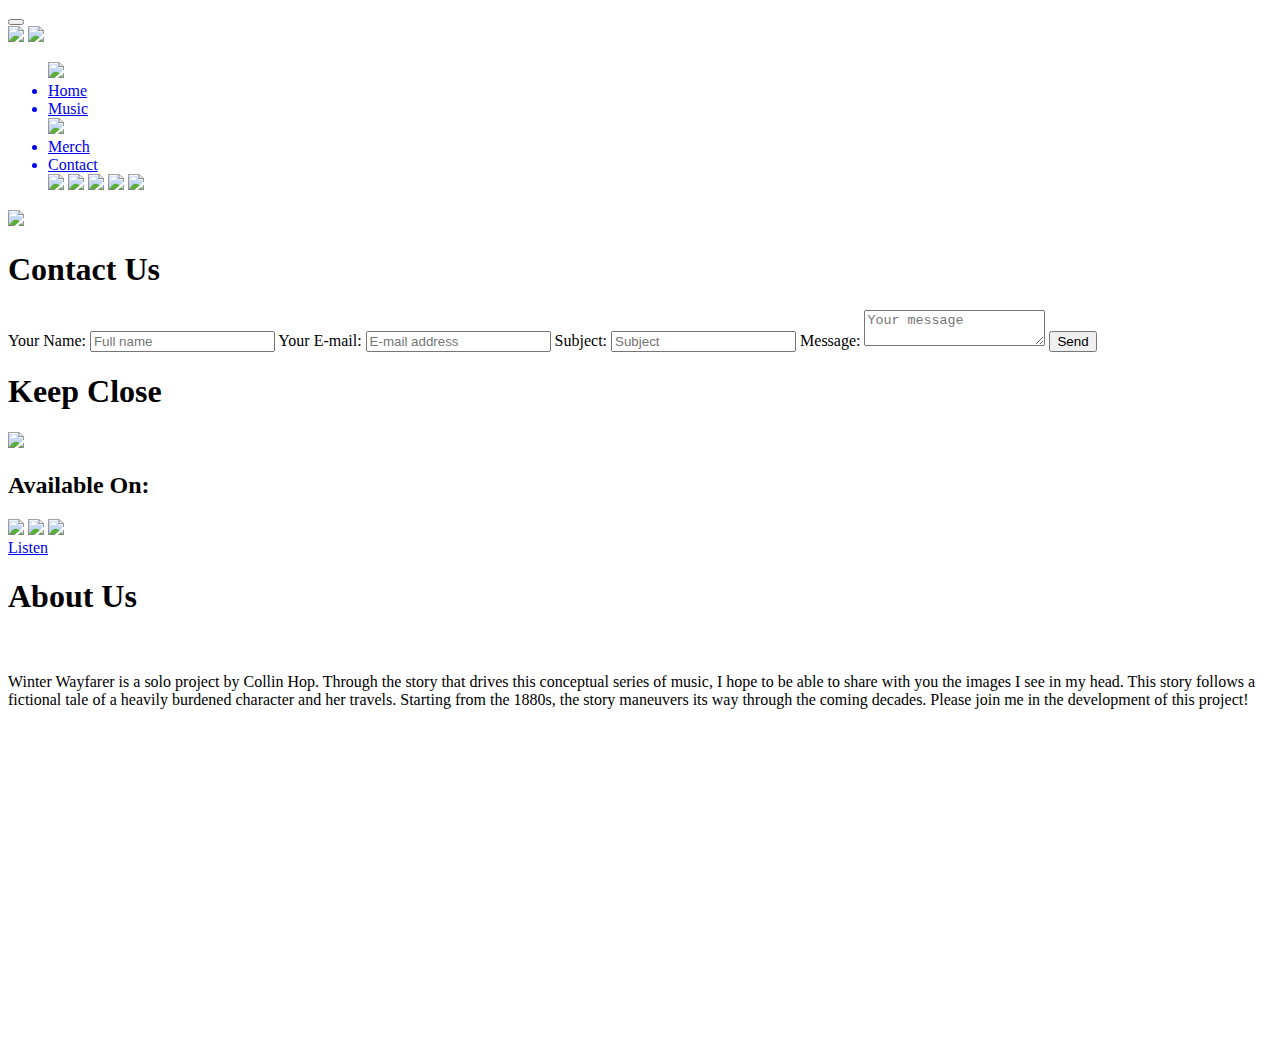
==== index.html @ afd343e1 "html" ====
<!DOCTYPE html>
<html>
  <head>
    <meta name="viewport" content="width=device-width, initial-scale=1.0">
    <meta name="keywords" content="winter, wayfarer, music, band, sioux, city">
    <meta name="description" content="Winter Wayfarer is a solo project by Collin Hop. Through the story that drives this conceptual series of music, I hope to be able to share with you the images I see in my head. This story follows a fictional tale of a heavily burdened character and her travels. Starting from the 1880s, the story maneuvers its way through the coming decades. Please join me in the development of this project! Thanks">
    <title>Winter Wayfarer</title>
    <link rel="stylesheet" type="text/css" href="css/style.css">
    <link rel="stylesheet" type="text/css" href="css/animate.css">
    <link href="https://fonts.googleapis.com/css?family=Merriweather" rel="stylesheet">
  </head>
  <body>
    <div id="load-screen">
      <button class="equalizer">
       <span class="bar1"></span>
       <span class="bar2"></span>
       <span class="bar3"></span>
     </button>
   </div>
    <div id="home-bg">
    <header>

      <nav>
        <div id="nav-bar">
          <img id="menu-open" src="images/menu-open.svg">
          <img id="logo-sml" src="images/logo.png">
        </div>

        <ul id="nav-list" class="flex-container-large">

          <img id="menu-close" src="images/menu-close.svg">
          <a class="nav-text-item" href="index.html"><li>Home</li></a>
          <a class="nav-text-item" href="music.html"><li>Music</li></a>
          <img id="logo-lrg" src="images/logo.png">
          <a class="nav-text-item" href="#"><li>Merch</li></a>
          <a class="nav-text-item" id="contact-link" href="#"><li>Contact</li></a>

          <div id="icons" class="flex-container-mobile">
            <a href="#"><img src="images/twitter-grey.svg"></a>
            <a href="#"><img src="images/facebook-grey.svg"></a>
            <a href="#"><img src="images/instagram-grey.svg"></a>
            <a href="#"><img src="images/spotify-grey.svg"></a>
            <a href="#"><img src="images/itunes-grey.svg"></a>
          </div>

        </ul>

      </nav>

    </header>


    <div id="contact-form" method="post" action="contact-form-handler.php">
      <img id="form-close" src="images/menu-close.svg"/>
      <h1>Contact Us</h1>
      <form>
        <label for="name">Your Name:</label>
          <input id="name" type="text" name="name" placeholder="Full name">
        <label for="email">Your E-mail:</label>
          <input id="email" type="email" name="email" placeholder="E-mail address">
        <label for="subject">Subject:</label>
          <input id="subject" type="text" name="subject" placeholder="Subject">
        <label for="message">Message:</label>
          <textarea id="message" name="message"placeholder="Your message"></textarea>
        <input id="submit-button" type="submit" name="submit" value="Send">
      </form>
    </div>
  </div>

    <main>
      <div id="music-bg-mobile">
        <div id="wrapper1">
          <h1>Keep Close</h1>
          <a href="music.html"><img id="album-art" src="images/album-art.png"></a>
          <h2>Available On:</h2>
          <div id="music-services" class="flex-container">
            <img src="images/spotify-black.svg">
            <img src="images/youtube-black.svg">
            <img src="images/itunes-black.svg">
        </div>
        <a id="listen-button" href="music.html">Listen</a>
    </div>
    <div class="horizontal-divider"></div>
      <div id="about" class="flex-container-large">
        <div id="about-text">
          <h1>About Us<br><br></h1>
          <p>Winter Wayfarer is a solo project by Collin Hop. Through the story that drives this conceptual series of music, I hope to be able to share with you the images I see in my head. This story follows a fictional tale of a heavily burdened character and her travels. Starting from the 1880s, the story maneuvers its way through the coming decades. Please join me in the development of this project!
          </p>
        </div>
      </div>
    </div>
      <div id="video-wrapper">
       <iframe width="560" height="315" src="https://www.youtube.com/embed/T7EJj8WqJsw/videoid?modestbranding=1&autohide=1&showinfo=0" frameborder="0" allow="autoplay; encrypted-media" allowfullscreen></iframe>
      </div>


    </main>
    <footer>

    </footer>

   <script type="text/javascript" src="jquery.js"></script>
   <script type="text/javascript" src="main.js"></script>

     </body>
</html>
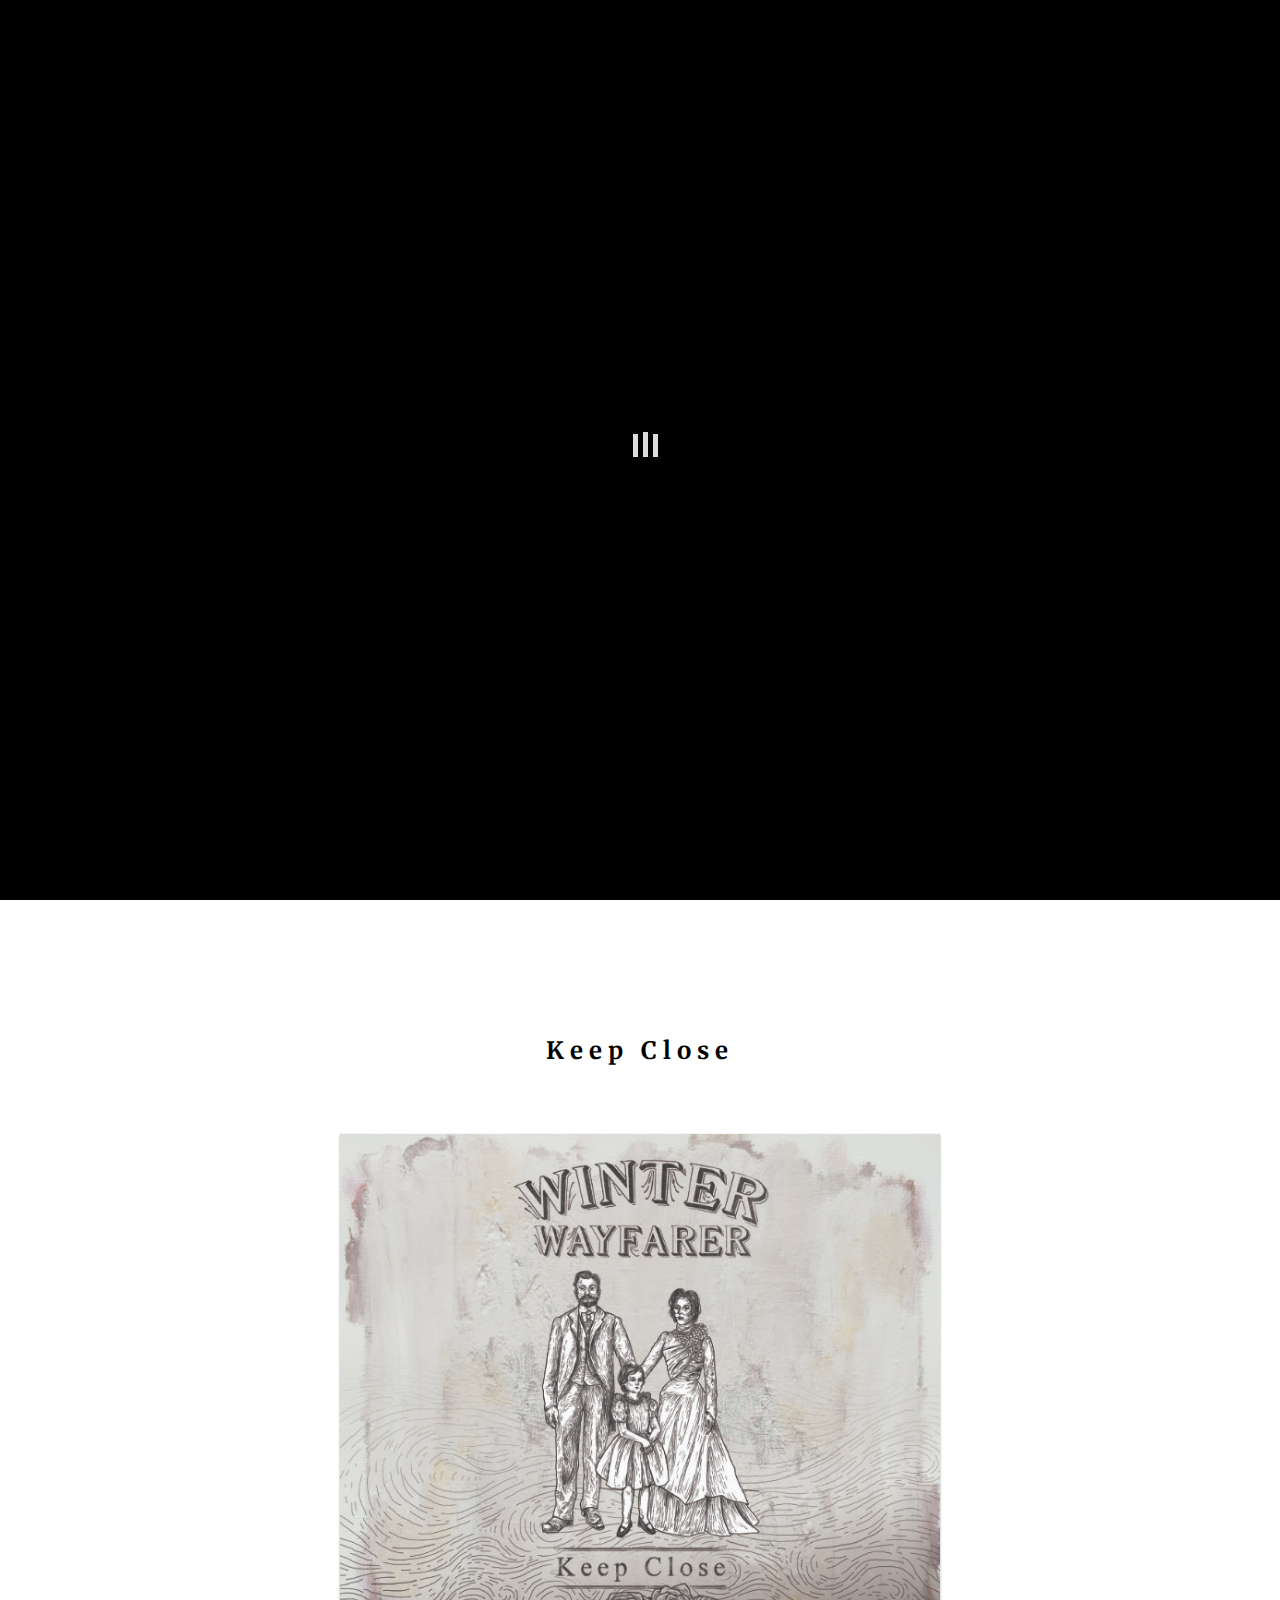
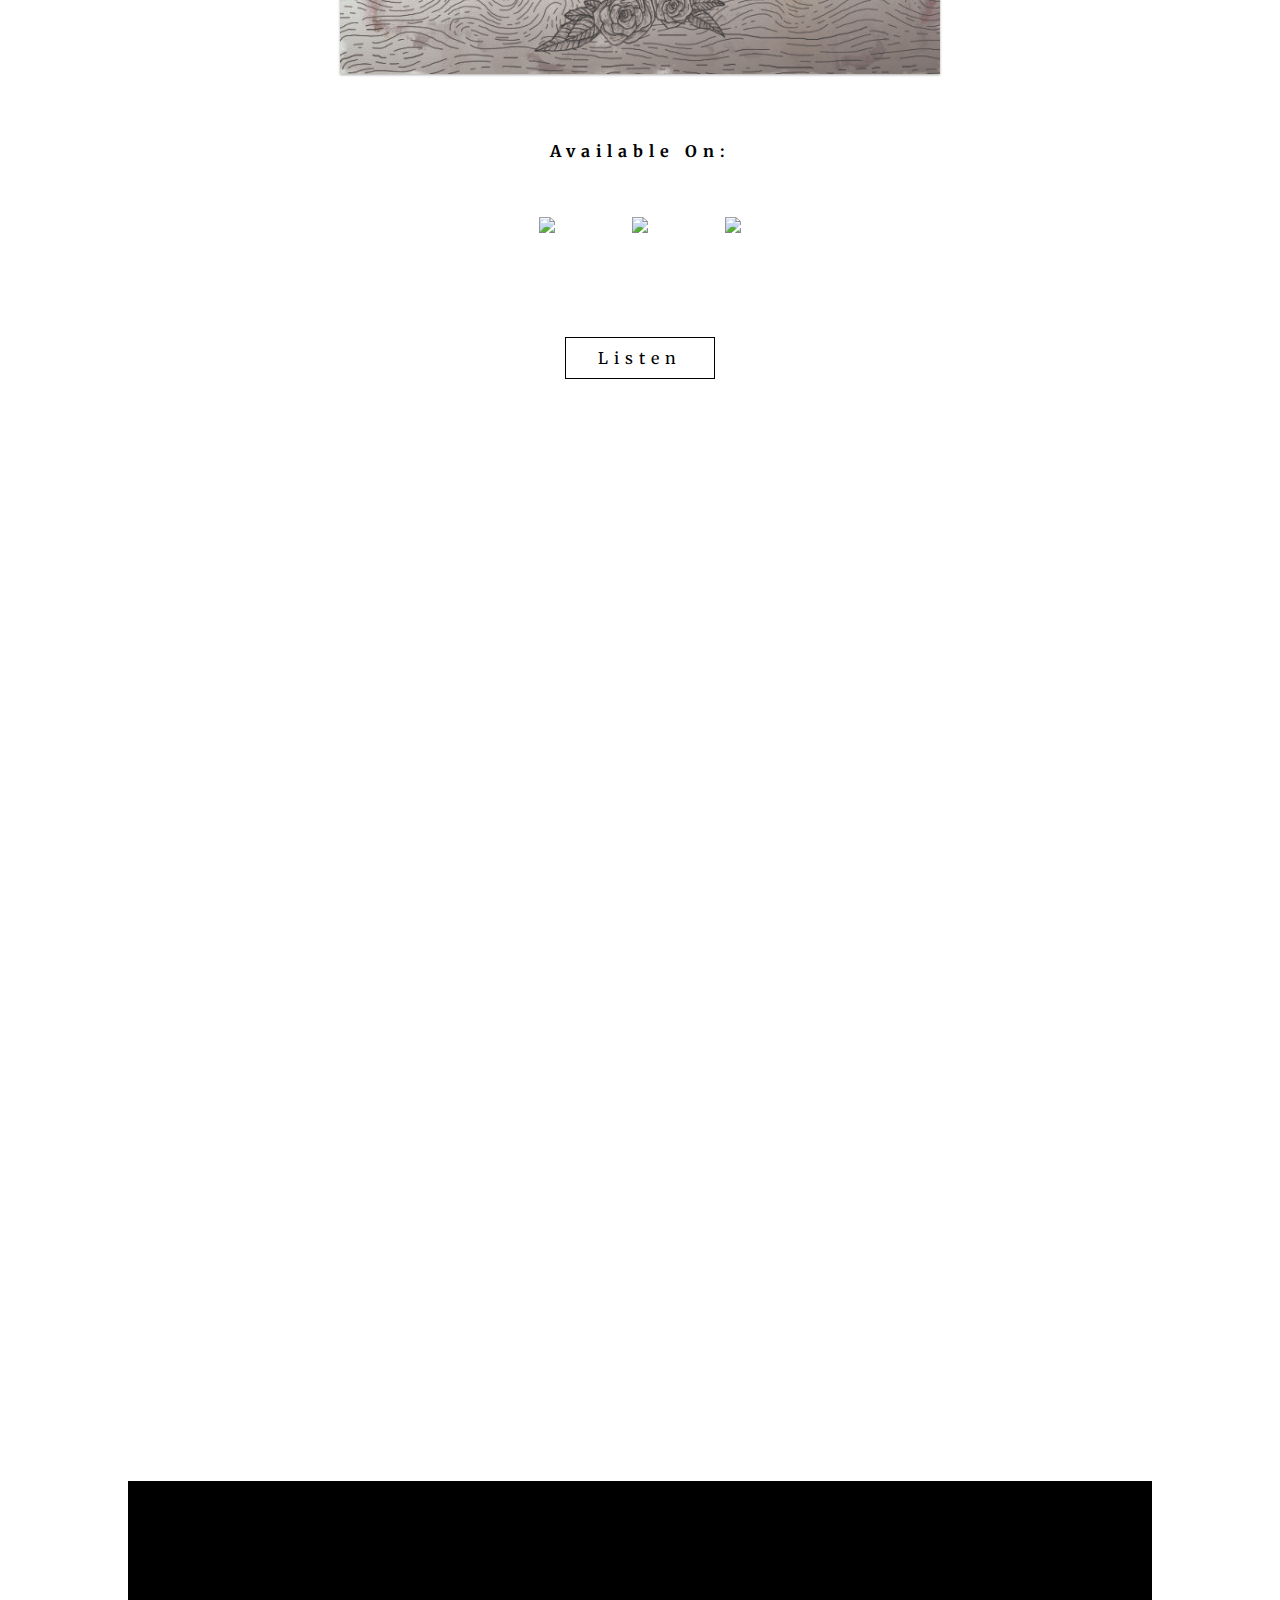
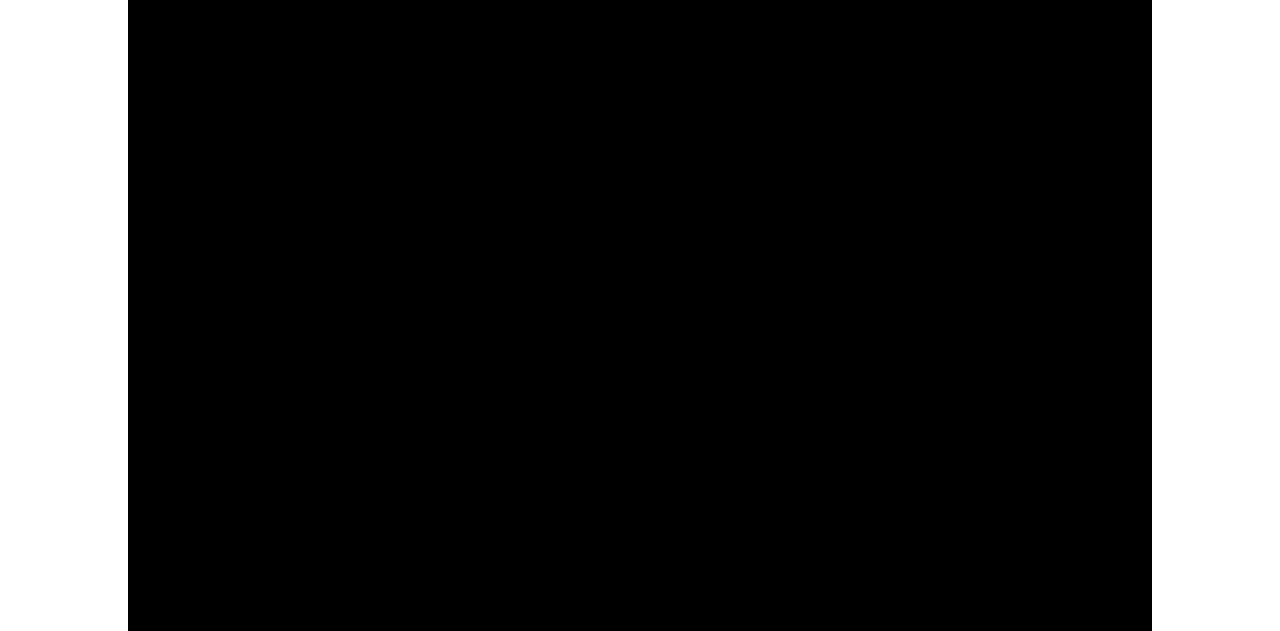
==== commit d328ae08: "compressed images" ====
--- a/index.html
+++ b/index.html
@@ -50,10 +50,10 @@
     </header>
 
 
-    <div id="contact-form" method="post" action="contact-form-handler.php">
+    <div id="contact-form">
       <img id="form-close" src="images/menu-close.svg"/>
       <h1>Contact Us</h1>
-      <form>
+      <form method="post" action="contact-form-handler.php">
         <label for="name">Your Name:</label>
           <input id="name" type="text" name="name" placeholder="Full name">
         <label for="email">Your E-mail:</label>
@@ -62,7 +62,7 @@
           <input id="subject" type="text" name="subject" placeholder="Subject">
         <label for="message">Message:</label>
           <textarea id="message" name="message"placeholder="Your message"></textarea>
-        <input id="submit-button" type="submit" name="submit" value="Send">
+        <input id="submit-button" type="submit" value="Send">
       </form>
     </div>
   </div>
@@ -71,7 +71,7 @@
       <div id="music-bg-mobile">
         <div id="wrapper1">
           <h1>Keep Close</h1>
-          <a href="music.html"><img id="album-art" src="images/album-art.png"></a>
+          <a href="music.html"><img id="album-art" src="images/album-art.jpg"></a>
           <h2>Available On:</h2>
           <div id="music-services" class="flex-container">
             <img src="images/spotify-black.svg">
--- a/css/style.css
+++ b/css/style.css
@@ -0,0 +1,829 @@
+/* Background pattern from Toptal Subtle Patterns */
+* {
+  padding: 0;
+  margin: 0;
+  box-sizing: border-box;
+  font-family: 'Merriweather', serif;
+}
+
+#load-screen {
+  display: flex;
+  align-items: center;
+  justify-content: center;
+  position:fixed;
+  top: 0;
+  left: 0;
+  z-index: 5;
+  width:100%;
+  height: 100vh;
+  background-color:black;
+  text-align:center;
+}
+
+.equalizer{
+  display: inline-block;
+  width: auto;
+  background-color: transparent;
+  border: 0;
+  padding:0.5em;
+  position: relative;
+  transition: opacity 0.5s ease;
+}
+
+
+
+.equalizer span{
+  display: inline-block;
+  width: 5px;
+  background-color: #ddd;
+  position: absolute;
+  bottom: 0;
+}
+
+@keyframes shorteq{
+  0% {height: 10px}
+  50% {height: 5px}
+  100% {height: 10px}
+}
+@-webkit-keyframes shorteq{
+  0% {height: 10px}
+  50% {height: 5px}
+  100% {height: 10px}
+}
+
+@keyframes talleq{
+  0% {height: 15px}
+  50% {height: 8px}
+  100% {height: 15px}
+}
+@-webkit-keyframes talleq{
+  0% {height: 15px}
+  50% {height: 5px}
+  100% {height: 15px}
+}
+
+.bar1{
+  height: 23px;
+  left: 0;
+  animation-name: shorteq;
+  animation-duration: 0.5s;
+  animation-iteration-count: infinite;
+  animation-delay: 0s;
+  -webkit-animation-name: shorteq;
+  -webkit-animation-duration: 0.5s;
+  -webkit-animation-iteration-count: infinite;
+  animation-delay: 0s;
+}
+
+.bar2{
+  height: 25px;
+  left: 10px;
+  animation-name: talleq;
+  animation-duration: 0.5s;
+  animation-iteration-count: infinite;
+  animation-delay: 0.17s;
+  -webkit-animation-name: talleq;
+  -webkit-animation-duration: 0.5s;
+  -webkit-animation-iteration-count: infinite;
+  animation-delay: 0.17s;
+}
+
+.bar3{
+  height: 23px;
+  left: 20px;
+  animation-name: shorteq;
+  animation-duration: 0.5s;
+  animation-iteration-count: infinite;
+  animation-delay: 0.34s;
+  -webkit-animation-name: shorteq;
+  -webkit-animation-duration: 0.5s;
+  -webkit-animation-iteration-count: infinite;
+  animation-delay: 0.34s;
+}
+
+
+body {
+  background-image: url("../images/concrete.png");
+  background-repeat: repeat;
+  background-attachment: fixed;
+  font-family: 'Merriweather', serif;
+
+}
+
+.flex-container {
+  display: flex;
+}
+
+header {
+  display: block;
+  width:100%;
+  height:auto;
+}
+
+nav {
+  display: block;
+  width:100%;
+  height:auto;
+}
+
+#nav-list a {
+  text-decoration: none;
+  color: #DADBDC;
+  font-size: 1.3rem;
+  letter-spacing: 8px;
+}
+
+#contact-form {
+  display: block;
+  position: fixed;
+  left: 50%;
+  top: 12vh;
+  height: 0;
+  overflow: hidden;
+  z-index: 10;
+  transform: translateX(-50%);
+  width:90%;
+  background-color: rgba(0,0,0,0.90);
+
+  letter-spacing: 6px;
+  -webkit-transition: height 0.5s ease;
+  -moz-transition: height 0.5s ease;
+  -o-transition: height 0.5s ease;
+  transition: height 0.5s ease;
+}
+
+#contact-form.open {
+
+    height: 570px;
+    -webkit-transition: height 0.5s ease;
+    -moz-transition: height 0.5s ease;
+    -o-transition: height 0.5s ease;
+    transition: height 0.5s ease;
+}
+
+#form-close {
+  display: block;
+  width: 20px;
+  position: absolute;
+  right: 20px;
+  top:20px;
+}
+
+
+#contact-form input[type="text"], [type="email"] {
+    width: 200px;
+    height: 30px;
+    padding-left: 5px;
+
+
+    letter-spacing: 1px;
+    font-size: 12px;
+
+}
+
+#message {
+  width: 200px;
+  height: 60px;
+
+  letter-spacing: 1px;
+  font-size: 12px;
+  padding: 5px;
+}
+
+#contact-form h1 {
+  color: #DADBDC;
+  text-align: center;
+  font-size: 25px;
+  margin: 5vh 0;
+}
+
+
+#contact-form label {
+  display: block;
+  color: #DADBDC;
+  text-align: center;
+  font-size: 15px;
+  margin-bottom: 10px;
+}
+
+#name,
+#email,
+#subject,
+#message {
+  display: block;
+  margin: 0 auto;
+  margin-bottom: 3vh;
+  background-color: #DADBDC;
+}
+
+#name,
+#email,
+#subject,
+#message:focus {
+  outline: none;
+}
+
+#submit-button {
+  display: block;
+  width: 150px;
+  height: 35px;
+  background-color: transparent;
+  border: 1px solid #DADBDC;
+  border-radius: 10px;
+  margin: 5vh auto;
+
+  letter-spacing: 6px;
+  color: #DADBDC;
+}
+
+#submit-button:hover {
+  background-color: #DADBDC;
+  color: black;
+}
+
+#album-art {
+  display: block;
+  margin: 7.5vh auto;
+  max-width: 600px;
+  box-shadow: 0 1px 3px rgba(0,0,0,0.12), 0 1px 2px rgba(0,0,0,0.24);
+  transition: all 0.3s cubic-bezier(.25,.8,.25,1);
+}
+
+#wrapper1 {
+  padding: 7.5vh 0;
+  width:100%;
+  height: auto;
+  text-align: center;
+
+  letter-spacing: 6px;
+}
+
+#wrapper1 h1 {
+  font-size: 1.5rem;
+  margin-bottom: 2vh;
+}
+
+#wrapper1 h2 {
+  font-size: 1rem;
+}
+
+#music-services {
+
+  width: 30%;
+  margin: 2vh auto;
+  justify-content: center;
+  height: auto;
+}
+
+#music-services img {
+  display: inline-block;
+  height: 4vh;
+  margin: 10%;
+
+}
+
+#listen-button {
+  display: block;
+  width: 150px;
+  margin: 5vh auto;
+  padding: 10px 15px;
+  text-decoration: none;
+
+}
+
+
+
+
+
+#video-wrapper {
+  margin: 0 auto;
+  margin-top: 10vh;
+	position:relative;
+  width:80%;
+  max-width:1500px;
+	padding-bottom:56.25%;
+	padding-top:30px;
+	height:0;
+	overflow:hidden;
+  background-color: black;
+}
+
+
+#video-wrapper iframe,
+#video-wrapper object,
+#video-wrapper embed {
+	position:absolute;
+	top:0;
+	left:0;
+	width:100%;
+	height:100%;
+}
+
+#album-description {
+  display: block;
+  width: 100%;
+  height: auto;
+  margin: 10vh auto;
+  width: 75%;
+
+  letter-spacing: 3px;
+  color: #404040;
+  text-align: center;
+}
+
+#album-description h1 {
+  font-size: 2rem;
+  margin-bottom: 5vh;
+}
+
+#album-description p {
+  font-size: 1rem;
+}
+
+footer {
+  display: block;
+  width: 100%;
+  height: auto;
+  background-color: #3B3B3B;
+}
+
+
+
+
+
+
+
+
+
+
+
+
+/*--------------------------------Handheld Devices------------------------------------------------------------*/
+@media only screen and (max-width: 699px) {
+
+  .flex-container-mobile {
+    display: flex;
+  }
+
+#nav-bar {
+  position: fixed;
+  top: 0;
+  left: 0;
+  width: 100%;
+  height: auto;
+  padding: 15px 5%;
+  background-color: black;
+}
+
+#menu-open {
+  display: inline-block;
+  width: 30px;
+  position: absolute;
+  top: 20px;
+  left: 20px;
+}
+
+#logo-sml {
+  display: block;
+  width: 100px;
+  margin: 0 auto;
+}
+
+#menu-close {
+  position: absolute;
+  width: 30px;
+  top: 20px;
+  right: 20px;
+}
+
+#nav-list {
+  display: block;
+  overflow: hidden;
+  position: fixed;
+  top: 0;
+  left: 0;
+  height: 100vh;
+  width: 0;
+  z-index: 2;
+  padding-top: 10vh;
+  background-color: #2E2C2D;
+  text-align: center;
+  list-style: none;
+  -webkit-transition: width 0.5s ease;
+  -moz-transition: width 0.5s ease;
+  -o-transition: width 0.5s ease;
+  transition: width 0.5s ease;
+}
+
+#nav-list.open {
+  width: 75%;
+  max-width: 400px;
+  -webkit-transition: width 0.5s ease;
+  -moz-transition: width 0.5s ease;
+  -o-transition: width 0.5s ease;
+  transition: width 0.5s ease;
+}
+
+#logo-lrg {
+  display: none;
+}
+
+#nav-list a {
+ display: block;
+}
+
+#nav-list a li{
+  overflow: hidden;
+  width: 100%;
+  height:100%;
+  padding: 2.5vh 0;
+  opacity: 0;
+  -webkit-transition: opacity 0.5s ease;
+  -moz-transition: opacity 0.5s ease;
+  -o-transition: opacity 0.5s ease;
+  transition: opacity 0.5s ease;
+}
+
+#nav-list a li:active {
+  background-color: #717275;
+}
+
+#nav-list a li.open {
+  opacity: 1;
+  -webkit-transition: opacity 1.5s ease;
+  -moz-transition: opacity 1.5s ease;
+  -o-transition: opacity 1.5s ease;
+  transition: opacity 1.5s ease;
+}
+
+#icons {
+  margin-top: 10vh;
+  width: 100%;
+  height: auto;
+
+  justify-content: center;
+  align-items: center;
+  opacity: 0;
+  -webkit-transition: opacity 0.5s ease;
+  -moz-transition: opacity 0.5s ease;
+  -o-transition: opacity 0.5s ease;
+  transition: opacity 0.5s ease;
+}
+
+#icons.open {
+  opacity: 1;
+  -webkit-transition: opacity 2s ease;
+  -moz-transition: opacity 2s ease;
+  -o-transition: opacity 2s ease;
+  transition: opacity 2s ease;
+}
+
+#icons a {
+margin: 0 3%;
+}
+
+#icons img {
+  display: block;
+  height: 3.5vh;
+  margin: 0 3.5%;
+}
+
+#music-bg-mobile {
+  display: block;
+  width: 100%;
+  height: auto;
+  background:  url('../images/forest.png');
+  background-repeat: no-repeat;
+  background-size: cover;
+  background-position: center;
+}
+
+
+#album-art {
+  width: 80%;
+}
+
+
+
+#wrapper1 {
+ margin-bottom: 5vh;
+}
+
+#wrapper1 h1 {
+  margin-top: 10vh;
+  color: #353535;
+}
+
+#wrapper1 h2 {
+  color: black;
+}
+
+#listen-button {
+  border: 1px solid black;
+  color: black;
+}
+
+.horizontal-divider {
+  margin: 0 auto;
+  width:10%;
+  height: 1px;
+  border: .5px solid #BCBCBC;
+}
+
+#about {
+  width: 100%;
+  height: auto;
+}
+
+#about-text {
+  width: 90%;
+  margin: 0 auto;
+  padding: 10vh 0;
+  text-align: center;
+  letter-spacing: 3px;
+  color: #BCBCBC;
+
+}
+
+#about h1 {
+  font-size: 1.5rem;
+  margin-top:30px;
+
+}
+
+#about p {
+  font-size: 1rem;
+  line-height: 50px;
+
+}
+
+#video-wrapper {
+  width: 100%;
+  margin-top: 0;
+}
+
+#music-content {
+  margin-top: 72px;
+}
+
+#flex-wrapper {
+  flex-direction: column;
+}
+
+#cover {
+  display: block;
+  width: 100%;
+}
+
+#media-player {
+  display: block;
+  width: 100%;
+  height: 90vh;
+
+}
+
+#album-description {
+  width: 90%;
+}
+
+
+
+
+}
+
+
+
+
+
+
+
+
+
+/*------------------------------ Large screens---------------------------------*/
+
+@media only screen and (min-width: 700px) {
+
+  .flex-container-large {
+    display: flex;
+  }
+  #icons {
+    display: none;
+  }
+
+  #home-bg {
+    display: block;
+    width: 100%;
+    height: 100vh;
+    background:  url('../images/group.jpg');
+    background-repeat: no-repeat;
+    background-size: cover;
+    background-position: center 0px;
+    background-attachment: fixed;
+  }
+
+
+
+
+  #menu-open {
+    display: none;
+  }
+
+  #menu-close {
+    display: none;
+  }
+
+  #nav-list {
+
+    justify-content: center;
+    align-items: center;
+    background-color: rgba(0, 0, 0, 0.75);
+    position: fixed;
+    width: 100%;
+    z-index: 3;
+    padding: 10px 0;
+    text-align: center;
+  }
+
+  #logo-sml {
+    display: none;
+  }
+
+  #logo-lrg {
+    opacity: 0;
+    display: inline-block;
+    width: 150px;
+  }
+
+  #logo-lrg.open {
+    opacity: 1;
+    -webkit-transition: opacity 2s ease;
+    -moz-transition: opacity 2s ease;
+    -o-transition: opacity 2s ease;
+    transition: opacity 2s ease;
+  }
+
+  #nav-list a {
+    display: inline-block;
+    width: 80px;
+    padding: 0 10px;
+    margin: 0 100%;
+    font-size: 15px;
+    color: #FAFBF3;
+    border-right: 1px solid transparent;
+    border-left: 1px solid transparent;
+  }
+
+  #nav-list a.slide {
+    margin: 0 4%;
+    -webkit-transition: margin 1s ease-out;
+    -moz-transition: margin 1s ease-out;
+    -o-transition: margin 1s ease-out;
+    transition: margin 1s ease-out;
+  }
+
+  #nav-list a li {
+   display: block;
+   width: 100%;
+   text-align: center;
+   list-style: none;
+  }
+
+  #nav-list a:hover {
+    color: lightgrey;
+  }
+
+  #contact-form {
+    top: 100px;
+  }
+
+  #wrapper1 {
+    height: auto;
+    padding-top: 15vh;
+  }
+
+  #listen-button {
+    border: 1px solid black;
+    color: black;
+
+  }
+
+  #listen-button:hover {
+    background-color: #2E2C2D;
+    color: #DADBDC;
+    cursor: pointer;
+  }
+
+  #album-art {
+    width: 60%;
+    max-width: 600px;
+  }
+
+  #album-art:hover {
+    box-shadow: 0 14px 28px rgba(0,0,0,0.25), 0 10px 10px rgba(0,0,0,0.22);
+  }
+
+  #about {
+
+    background-image: url('../images/group2.jpg');
+    background-repeat: no-repeat;
+    background-position: top;
+    background-size: cover;
+    background-attachment: fixed;
+    height: 100vh;
+    width: 100%;
+    text-align: center;
+
+    letter-spacing: 3px;
+    color: white;
+
+    align-items: center;
+    overflow: scroll;
+  }
+
+  #about-text {
+    width: 100%;
+    height: auto;
+
+  }
+
+
+  #about p,
+  #about h1 {
+    display: block;
+    margin: 0 auto;
+
+
+
+  }
+
+
+  #about h1 {
+    font-size: 1.5rem;
+
+
+  }
+  #about p {
+    width: 80%;
+    height: auto;
+    font-size: 1rem;
+    line-height: 50px;
+  }
+
+  #music-bg {
+    display: block;
+    width: 100%;
+    height: 100vh;
+    background:  url('../images/forest.png');
+    background-repeat: no-repeat;
+    background-size: cover;
+    background-position: center;
+
+  }
+
+
+
+
+  #music-content {
+    display: block;
+    position: absolute;
+    top: 0;
+    left: 0;
+    width: 100%;
+    height: 100vh;
+  }
+
+  #flex-wrapper {
+
+    flex-direction: row;
+    justify-content: center;
+    align-items: center;
+    width: 100%;
+    height: 100vh;
+    padding-top: 10vh;
+  }
+
+
+  #cover {
+    display: block;
+    object-fit: cover;
+    width: 35%;
+    height: 35vw;
+    margin-right: 2.5%;
+
+
+  }
+
+  #divider {
+    width:1px;
+    height: 20vh;
+    border: .5px solid #B1B1B1;
+  }
+
+  #media-player {
+    display: block;
+    width: 35%;
+    height: 35vw;
+    margin-left: 2.5%;
+
+  }
+}
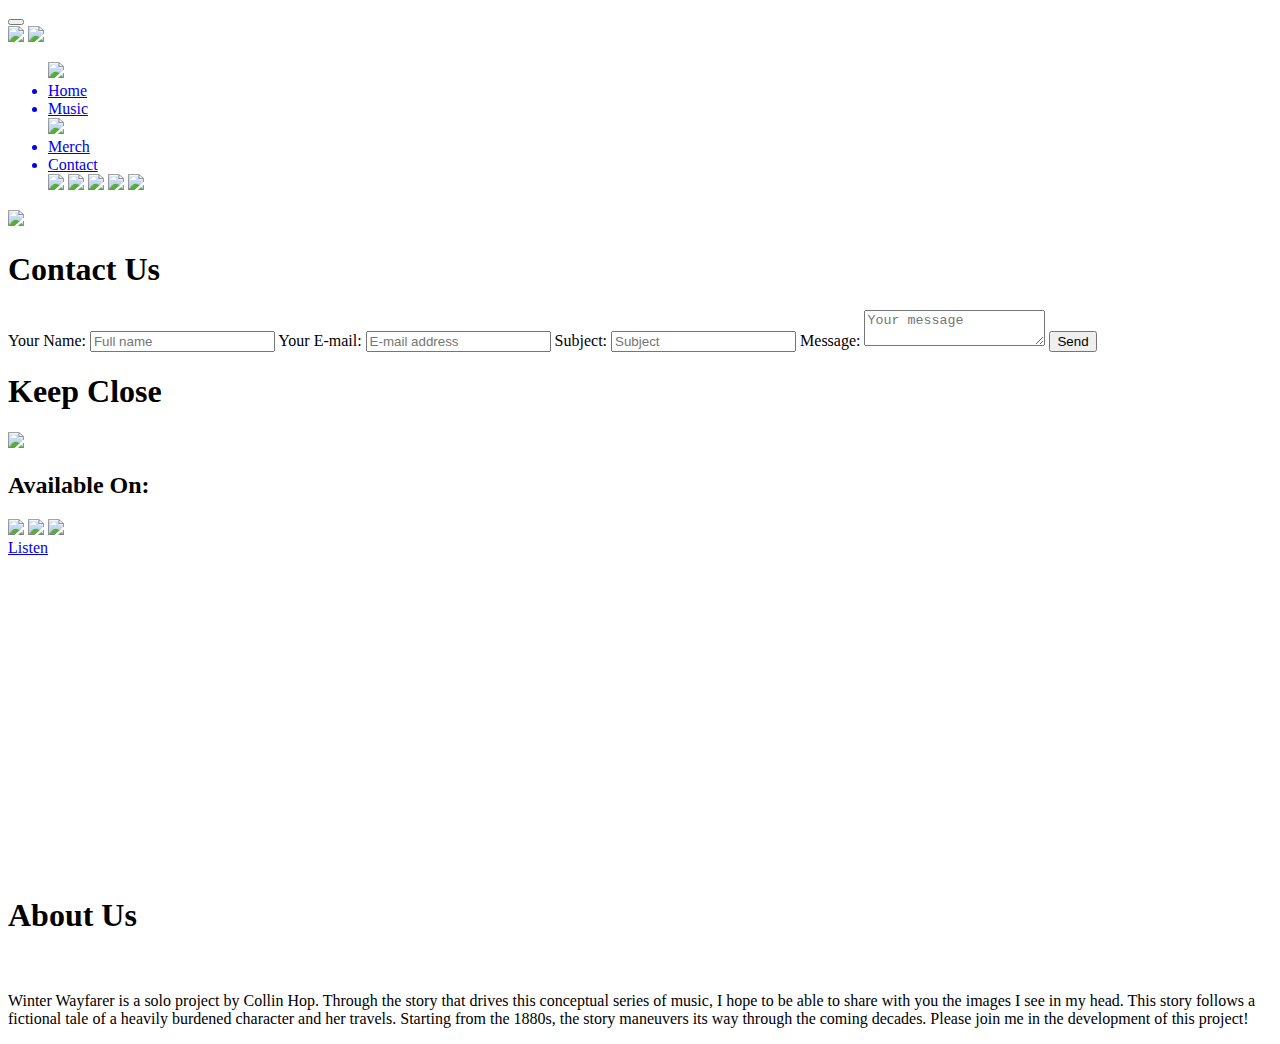
==== commit 1ba39453: "file type change" ====
--- a/index.html
+++ b/index.html
@@ -36,11 +36,11 @@
           <a class="nav-text-item" id="contact-link" href="#"><li>Contact</li></a>
 
           <div id="icons" class="flex-container-mobile">
-            <a href="#"><img src="images/twitter-grey.svg"></a>
-            <a href="#"><img src="images/facebook-grey.svg"></a>
-            <a href="#"><img src="images/instagram-grey.svg"></a>
-            <a href="#"><img src="images/spotify-grey.svg"></a>
-            <a href="#"><img src="images/itunes-grey.svg"></a>
+            <a href="https://twitter.com/winterwayfarer"><img src="images/twitter-grey.svg"></a>
+            <a href="https://www.facebook.com/winterwayfarer/"><img src="images/facebook-grey.svg"></a>
+            <a href="https://www.instagram.com/winterwayfarermusic/"><img src="images/instagram-grey.svg"></a>
+            <a href="https://open.spotify.com/artist/4LEK3FCSRNV0FEbL75DTS0?si=UDN9lpc5R_a81tYgokT8MQ"><img src="images/spotify-grey.svg"></a>
+            <a href="https://itunes.apple.com/us/album/keep-close/1298876488"><img src="images/itunes-grey.svg"></a>
           </div>
 
         </ul>
@@ -61,14 +61,15 @@
         <label for="subject">Subject:</label>
           <input id="subject" type="text" name="subject" placeholder="Subject">
         <label for="message">Message:</label>
-          <textarea id="message" name="message"placeholder="Your message"></textarea>
-        <input id="submit-button" type="submit" value="Send">
+          <textarea id="message" name="message" placeholder="Your message"></textarea>
+        <button id="submit-button" type="submit" name="submit">Send</button>
       </form>
     </div>
+
   </div>
 
     <main>
-      <div id="music-bg-mobile">
+
         <div id="wrapper1">
           <h1>Keep Close</h1>
           <a href="music.html"><img id="album-art" src="images/album-art.jpg"></a>
@@ -80,7 +81,11 @@
         </div>
         <a id="listen-button" href="music.html">Listen</a>
     </div>
-    <div class="horizontal-divider"></div>
+
+    <div id="video-wrapper">
+     <iframe width="560" height="315" src="https://www.youtube.com/embed/T7EJj8WqJsw/videoid?modestbranding=1&autohide=1&showinfo=0" frameborder="0" allow="autoplay; encrypted-media" allowfullscreen></iframe>
+    </div>
+
       <div id="about" class="flex-container-large">
         <div id="about-text">
           <h1>About Us<br><br></h1>
@@ -88,10 +93,7 @@
           </p>
         </div>
       </div>
-    </div>
-      <div id="video-wrapper">
-       <iframe width="560" height="315" src="https://www.youtube.com/embed/T7EJj8WqJsw/videoid?modestbranding=1&autohide=1&showinfo=0" frameborder="0" allow="autoplay; encrypted-media" allowfullscreen></iframe>
-      </div>
+
 
 
     </main>
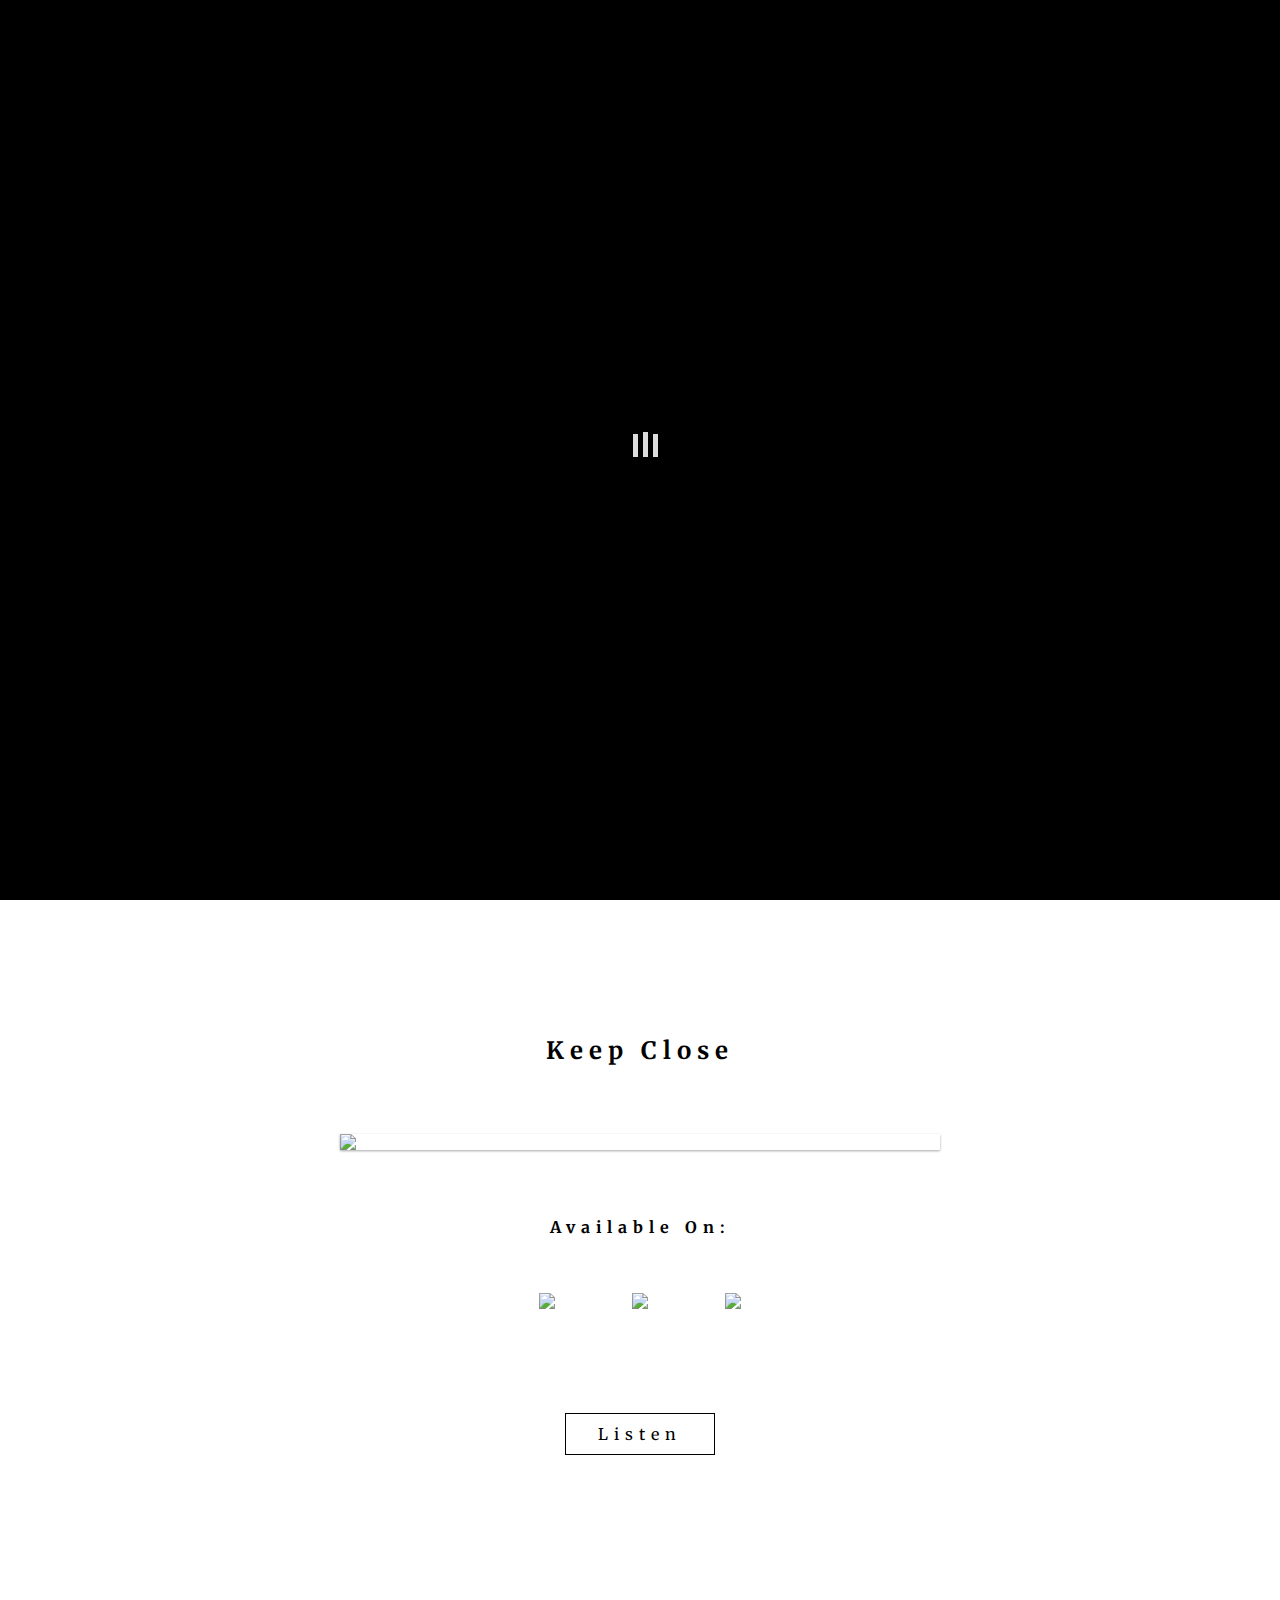
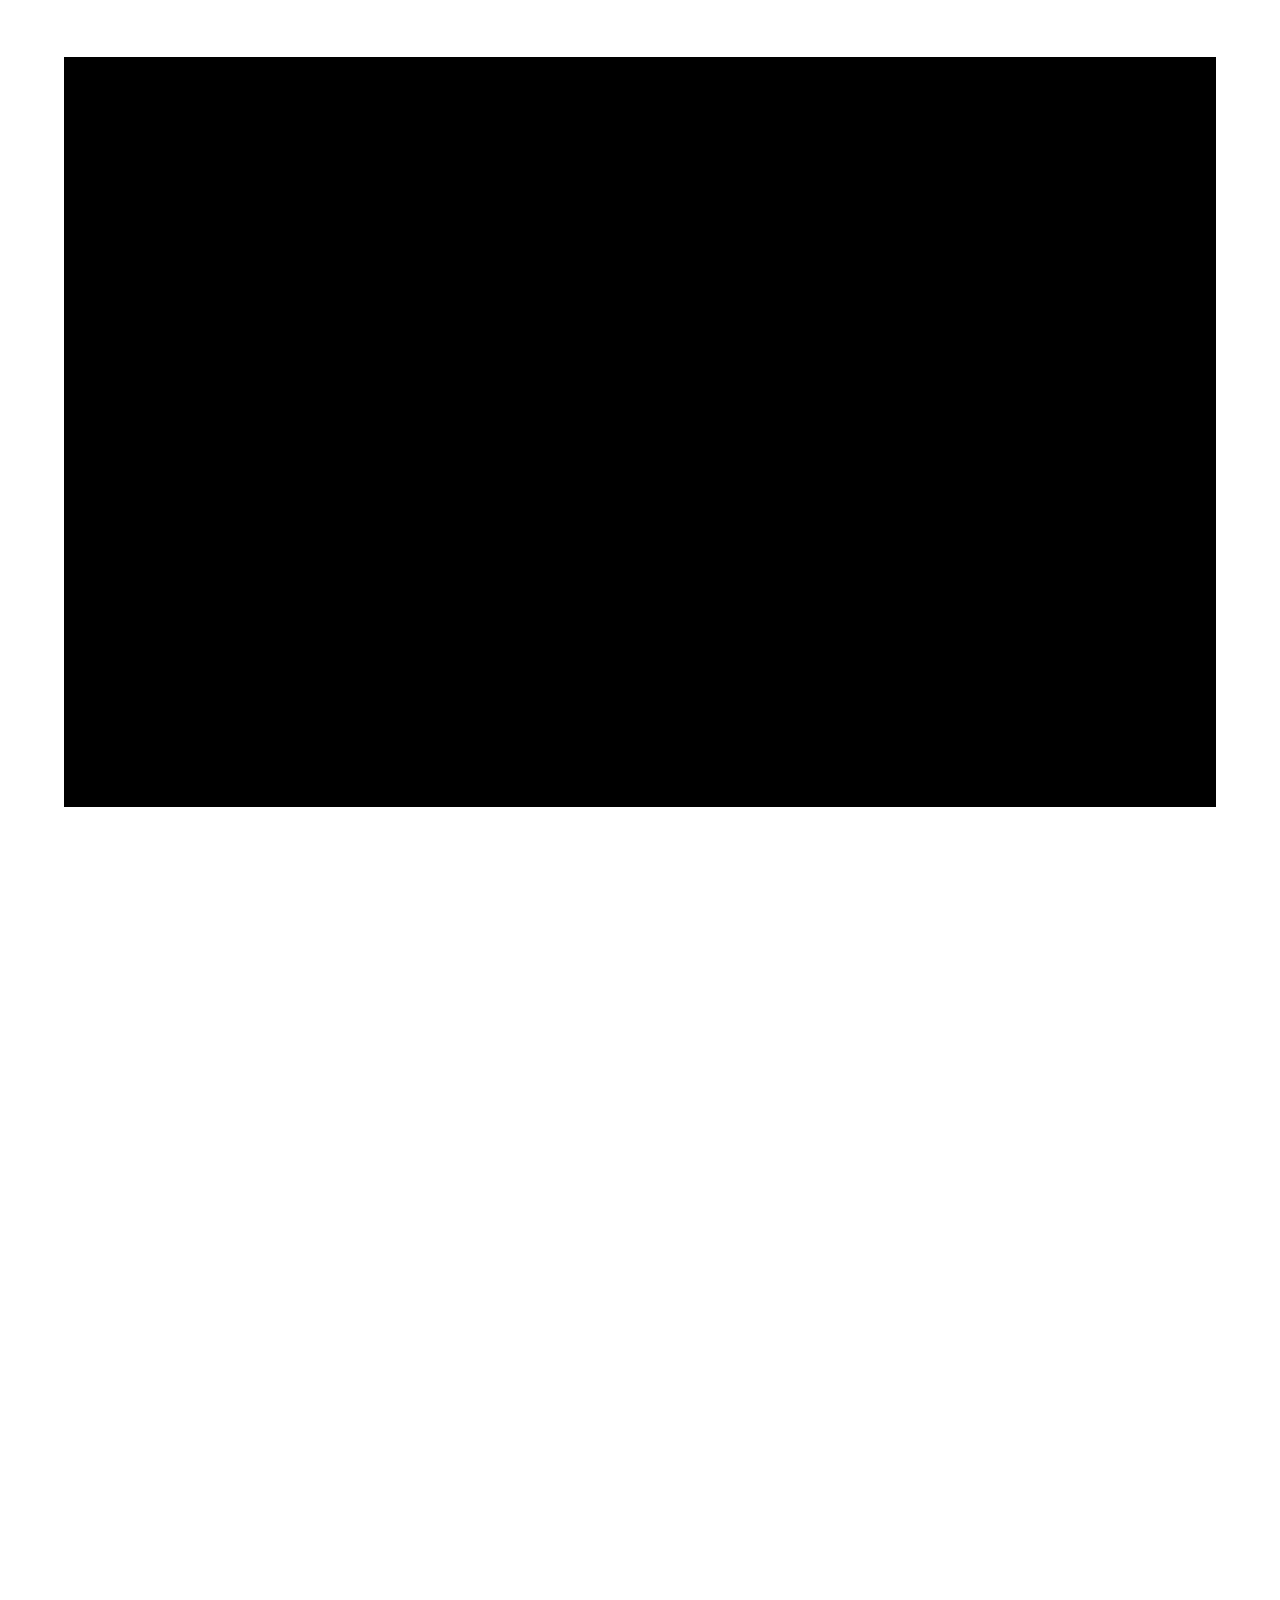
==== commit aaea5c76: "autoprefixers" ====
--- a/index.html
+++ b/index.html
@@ -53,7 +53,7 @@
     <div id="contact-form">
       <img id="form-close" src="images/menu-close.svg"/>
       <h1>Contact Us</h1>
-      <form method="post" action="contact-form-handler.php">
+      <form  method="POST" action="contact-form-handler.php">
         <label for="name">Your Name:</label>
           <input id="name" type="text" name="name" placeholder="Full name">
         <label for="email">Your E-mail:</label>
--- a/css/style.css
+++ b/css/style.css
@@ -0,0 +1,869 @@
+/* Background pattern from Toptal Subtle Patterns */
+* {
+  padding: 0;
+  margin: 0;
+  -webkit-box-sizing: border-box;
+          box-sizing: border-box;
+  font-family: 'Merriweather', serif;
+}
+
+#load-screen {
+  display: -webkit-box;
+  display: -ms-flexbox;
+  display: flex;
+  -webkit-box-align: center;
+      -ms-flex-align: center;
+          align-items: center;
+  -webkit-box-pack: center;
+      -ms-flex-pack: center;
+          justify-content: center;
+  position:fixed;
+  top: 0;
+  left: 0;
+  z-index: 10;
+  width: 100%;
+  height: 100vh;
+  background-color:black;
+  text-align:center;
+}
+
+.equalizer{
+  display: inline-block;
+  width: auto;
+  background-color: transparent;
+  border: 0;
+  padding:0.5em;
+  position: relative;
+  -webkit-transition: opacity 0.5s ease;
+  -o-transition: opacity 0.5s ease;
+  transition: opacity 0.5s ease;
+}
+
+
+
+.equalizer span{
+  display: inline-block;
+  width: 5px;
+  background-color: #ddd;
+  position: absolute;
+  bottom: 0;
+}
+
+@keyframes shorteq{
+  0% {height: 10px}
+  50% {height: 5px}
+  100% {height: 10px}
+}
+@-webkit-keyframes shorteq{
+  0% {height: 10px}
+  50% {height: 5px}
+  100% {height: 10px}
+}
+
+@keyframes talleq{
+  0% {height: 15px}
+  50% {height: 8px}
+  100% {height: 15px}
+}
+@-webkit-keyframes talleq{
+  0% {height: 15px}
+  50% {height: 5px}
+  100% {height: 15px}
+}
+
+.bar1{
+  height: 23px;
+  left: 0;
+  animation-name: shorteq;
+  animation-duration: 0.5s;
+  animation-iteration-count: infinite;
+  -webkit-animation-delay: 0s;
+          animation-delay: 0s;
+  -webkit-animation-name: shorteq;
+  -webkit-animation-duration: 0.5s;
+  -webkit-animation-iteration-count: infinite;
+  animation-delay: 0s;
+}
+
+.bar2{
+  height: 25px;
+  left: 10px;
+  animation-name: talleq;
+  animation-duration: 0.5s;
+  animation-iteration-count: infinite;
+  -webkit-animation-delay: 0.17s;
+          animation-delay: 0.17s;
+  -webkit-animation-name: talleq;
+  -webkit-animation-duration: 0.5s;
+  -webkit-animation-iteration-count: infinite;
+  animation-delay: 0.17s;
+}
+
+.bar3{
+  height: 23px;
+  left: 20px;
+  animation-name: shorteq;
+  animation-duration: 0.5s;
+  animation-iteration-count: infinite;
+  -webkit-animation-delay: 0.34s;
+          animation-delay: 0.34s;
+  -webkit-animation-name: shorteq;
+  -webkit-animation-duration: 0.5s;
+  -webkit-animation-iteration-count: infinite;
+  animation-delay: 0.34s;
+}
+
+
+body {
+  background-image: url("../images/concrete.png");
+  background-repeat: repeat;
+  background-attachment: fixed;
+  font-family: 'Merriweather', serif;
+
+
+}
+
+.flex-container {
+  display: -webkit-box;
+  display: -ms-flexbox;
+  display: flex;
+}
+
+header {
+  display: block;
+  width:100%;
+  height:auto;
+}
+
+nav {
+  display: block;
+  width:100%;
+  height:auto;
+}
+
+#nav-list a {
+  text-decoration: none;
+  color: #DADBDC;
+  font-size: 1.3rem;
+  letter-spacing: 8px;
+}
+
+#contact-form {
+  display: block;
+  position: fixed;
+  left: 50%;
+  top: 12vh;
+  height: 0;
+  overflow: hidden;
+  z-index: 9;
+  -webkit-transform: translateX(-50%);
+      -ms-transform: translateX(-50%);
+          transform: translateX(-50%);
+  width:90%;
+  background-color: rgba(0,0,0,0.90);
+
+  letter-spacing: 6px;
+  -webkit-transition: height 0.5s ease;
+  -o-transition: height 0.5s ease;
+  transition: height 0.5s ease;
+}
+
+#contact-form.open {
+
+    height: 570px;
+    -webkit-transition: height 0.5s ease;
+    -o-transition: height 0.5s ease;
+    transition: height 0.5s ease;
+}
+
+#form-close {
+  display: block;
+  width: 20px;
+  position: absolute;
+  right: 20px;
+  top:20px;
+}
+
+
+#contact-form input[type="text"], [type="email"] {
+    width: 200px;
+    height: 30px;
+    padding-left: 5px;
+
+
+    letter-spacing: 1px;
+    font-size: 12px;
+
+}
+
+#message {
+  width: 200px;
+  height: 60px;
+
+  letter-spacing: 1px;
+  font-size: 12px;
+  padding: 5px;
+}
+
+#contact-form h1 {
+  color: #DADBDC;
+  text-align: center;
+  font-size: 25px;
+  margin: 5vh 0;
+}
+
+
+#contact-form label {
+  display: block;
+  color: #DADBDC;
+  text-align: center;
+  font-size: 15px;
+  margin-bottom: 10px;
+}
+
+#name,
+#email,
+#subject,
+#message {
+  display: block;
+  margin: 0 auto;
+  margin-bottom: 3vh;
+  background-color: #DADBDC;
+}
+
+#name,
+#email,
+#subject,
+#message:focus {
+  outline: none;
+}
+
+#submit-button {
+  display: block;
+  width: 150px;
+  height: 35px;
+  background-color: transparent;
+  border: 1px solid #DADBDC;
+  border-radius: 10px;
+  margin: 5vh auto;
+
+  letter-spacing: 6px;
+  color: #DADBDC;
+}
+
+#submit-button:hover {
+  background-color: #DADBDC;
+  color: black;
+}
+
+#album-art {
+  display: block;
+  margin: 7.5vh auto;
+  max-width: 600px;
+  -webkit-box-shadow: 0 1px 3px rgba(0,0,0,0.12), 0 1px 2px rgba(0,0,0,0.24);
+          box-shadow: 0 1px 3px rgba(0,0,0,0.12), 0 1px 2px rgba(0,0,0,0.24);
+  -webkit-transition: all 0.3s cubic-bezier(.25,.8,.25,1);
+  -o-transition: all 0.3s cubic-bezier(.25,.8,.25,1);
+  transition: all 0.3s cubic-bezier(.25,.8,.25,1);
+}
+
+#wrapper1 {
+  padding: 7.5vh 0;
+  width:100%;
+  height: auto;
+  text-align: center;
+
+  letter-spacing: 6px;
+}
+
+#wrapper1 h1 {
+  font-size: 1.5rem;
+  margin-bottom: 2vh;
+}
+
+#wrapper1 h2 {
+  font-size: 1rem;
+}
+
+#music-services {
+
+  width: 30%;
+  margin: 2vh auto;
+  -webkit-box-pack: center;
+      -ms-flex-pack: center;
+          justify-content: center;
+  height: auto;
+}
+
+#music-services img {
+  display: inline-block;
+  height: 4vh;
+  margin: 10%;
+
+}
+
+#listen-button {
+  display: block;
+  width: 150px;
+  margin: 5vh auto;
+  padding: 10px 15px;
+  text-decoration: none;
+
+}
+
+
+
+
+
+#video-wrapper {
+  margin: 0 auto;
+  margin-top: 10vh;
+	position:relative;
+  width:90%;
+  max-width:1500px;
+	padding-bottom:56.25%;
+	padding-top:30px;
+	height:0;
+	overflow:hidden;
+  background-color: black;
+}
+
+
+#video-wrapper iframe,
+#video-wrapper object,
+#video-wrapper embed {
+	position:absolute;
+	top:0;
+	left:0;
+	width:100%;
+	height:100%;
+}
+
+#album-description {
+  display: block;
+  width: 100%;
+  height: auto;
+  margin: 10vh auto;
+  width: 75%;
+
+  letter-spacing: 3px;
+  color: #404040;
+  text-align: center;
+}
+
+#album-description h1 {
+  font-size: 2rem;
+  margin-bottom: 5vh;
+}
+
+#album-description p {
+  font-size: 1rem;
+}
+
+footer {
+  display: block;
+  width: 100%;
+  height: auto;
+  background-color: #3B3B3B;
+}
+
+
+
+
+
+
+
+
+
+
+
+
+/*--------------------------------Handheld Devices------------------------------------------------------------*/
+@media only screen and (max-width: 699px) {
+
+  .flex-container-mobile {
+    display: -webkit-box;
+    display: -ms-flexbox;
+    display: flex;
+  }
+
+#nav-bar {
+  position: fixed;
+  top: 0;
+  left: 0;
+  width: 100%;
+  height: auto;
+  padding: 15px 5%;
+  background-color: black;
+  z-index: 5;
+}
+
+#menu-open {
+  display: inline-block;
+  width: 30px;
+  position: absolute;
+  top: 20px;
+  left: 20px;
+}
+
+#logo-sml {
+  display: block;
+  width: 100px;
+  margin: 0 auto;
+}
+
+#menu-close {
+  position: absolute;
+  width: 30px;
+  top: 20px;
+  right: 20px;
+}
+
+#nav-list {
+  display: block;
+  overflow: hidden;
+  position: fixed;
+  top: 0;
+  left: 0;
+  height: 100vh;
+  width: 0;
+  z-index: 6;
+  padding-top: 10vh;
+  background-color: #2E2C2D;
+  text-align: center;
+  list-style: none;
+  -webkit-transition: width 0.5s ease;
+  -o-transition: width 0.5s ease;
+  transition: width 0.5s ease;
+}
+
+#nav-list.open {
+  width: 75%;
+  max-width: 400px;
+  -webkit-transition: width 0.5s ease;
+  -o-transition: width 0.5s ease;
+  transition: width 0.5s ease;
+}
+
+#logo-lrg {
+  display: none;
+}
+
+#nav-list a {
+ display: block;
+}
+
+#nav-list a li{
+  overflow: hidden;
+  width: 100%;
+  height:100%;
+  padding: 2.5vh 0;
+  opacity: 0;
+  -webkit-transition: opacity 0.5s ease;
+  -o-transition: opacity 0.5s ease;
+  transition: opacity 0.5s ease;
+}
+
+#nav-list a li:active {
+  background-color: #717275;
+}
+
+#nav-list a li.open {
+  opacity: 1;
+  -webkit-transition: opacity 1.5s ease;
+  -o-transition: opacity 1.5s ease;
+  transition: opacity 1.5s ease;
+}
+
+#icons {
+  margin-top: 10vh;
+  width: 100%;
+  height: auto;
+
+  -webkit-box-pack: center;
+
+      -ms-flex-pack: center;
+
+          justify-content: center;
+  -webkit-box-align: center;
+      -ms-flex-align: center;
+          align-items: center;
+  opacity: 0;
+  -webkit-transition: opacity 0.5s ease;
+  -o-transition: opacity 0.5s ease;
+  transition: opacity 0.5s ease;
+}
+
+#icons.open {
+  opacity: 1;
+  -webkit-transition: opacity 2s ease;
+  -o-transition: opacity 2s ease;
+  transition: opacity 2s ease;
+}
+
+#icons a {
+margin: 0 3%;
+}
+
+#icons img {
+  display: block;
+  height: 3.5vh;
+  margin: 0 3.5%;
+}
+
+
+
+#album-art {
+  width: 80%;
+}
+
+
+
+#wrapper1 {
+ margin-bottom: 5vh;
+}
+
+#wrapper1 h1 {
+  margin-top: 10vh;
+  color: #353535;
+}
+
+#wrapper1 h2 {
+  color: #353535;
+}
+
+#listen-button {
+  border: 1px solid black;
+  color: black;
+}
+
+.horizontal-divider {
+  margin: 0 auto;
+  width:10%;
+  height: 1px;
+  border: .5px solid #353535;
+}
+
+#about {
+  width: 100%;
+  height: auto;
+}
+
+#about-text {
+  width: 90%;
+  margin: 0 auto;
+  padding: 10vh 0;
+  text-align: center;
+  letter-spacing: 3px;
+  color: #353535;
+
+}
+
+#about h1 {
+  font-size: 1.5rem;
+  margin-top:30px;
+
+}
+
+#about p {
+  font-size: 1rem;
+  line-height: 35px;
+
+}
+
+#video-wrapper {
+  width: 100%;
+  margin-top: 0;
+}
+
+#music-content {
+  margin-top: 72px;
+}
+
+#flex-wrapper {
+  -webkit-box-orient: vertical;
+  -webkit-box-direction: normal;
+      -ms-flex-direction: column;
+          flex-direction: column;
+}
+
+#cover {
+  display: block;
+  width: 100%;
+}
+
+#media-player {
+  display: block;
+  width: 100%;
+  height: 90vh;
+
+}
+
+#album-description {
+  width: 90%;
+}
+
+
+
+
+}
+
+
+
+
+
+
+
+
+
+/*------------------------------ Large screens---------------------------------*/
+
+@media only screen and (min-width: 700px) {
+
+  .flex-container-large {
+    display: -webkit-box;
+    display: -ms-flexbox;
+    display: flex;
+  }
+  #icons {
+    display: none;
+  }
+
+  #home-bg {
+    display: block;
+    width: 100%;
+    height: 100vh;
+    background:  url('../images/group.jpg');
+    background-repeat: no-repeat;
+    background-size: cover;
+    background-position: center 0px;
+    background-attachment: fixed;
+  }
+
+
+
+
+  #menu-open {
+    display: none;
+  }
+
+  #menu-close {
+    display: none;
+  }
+
+  #nav-list {
+
+    -webkit-box-pack: center;
+
+        -ms-flex-pack: center;
+
+            justify-content: center;
+    -webkit-box-align: center;
+        -ms-flex-align: center;
+            align-items: center;
+    background-color: rgba(0, 0, 0, 0.75);
+    position: fixed;
+    width: 100%;
+    z-index: 3;
+    padding: 10px 0;
+    text-align: center;
+  }
+
+  #logo-sml {
+    display: none;
+  }
+
+  #logo-lrg {
+    opacity: 0;
+    display: inline-block;
+    width: 150px;
+  }
+
+  #logo-lrg.open {
+    opacity: 1;
+    -webkit-transition: opacity 2s ease;
+    -o-transition: opacity 2s ease;
+    transition: opacity 2s ease;
+  }
+
+  #nav-list a {
+    display: inline-block;
+    width: 80px;
+    padding: 0 10px;
+    margin: 0 100%;
+    font-size: 15px;
+    color: #FAFBF3;
+    border-right: 1px solid transparent;
+    border-left: 1px solid transparent;
+  }
+
+  #nav-list a.slide {
+    margin: 0 4%;
+    -webkit-transition: margin 1s ease-out;
+    -o-transition: margin 1s ease-out;
+    transition: margin 1s ease-out;
+  }
+
+  #nav-list a li {
+   display: block;
+   width: 100%;
+   text-align: center;
+   list-style: none;
+  }
+
+  #nav-list a:hover {
+    color: lightgrey;
+  }
+
+  #contact-form {
+    top: 100px;
+  }
+
+  #wrapper1 {
+    height: auto;
+    padding-top: 15vh;
+  }
+
+  #listen-button {
+    border: 1px solid black;
+    color: black;
+
+  }
+
+  #listen-button:hover {
+    background-color: #2E2C2D;
+    color: #DADBDC;
+    cursor: pointer;
+  }
+
+  #album-art {
+    width: 60%;
+    max-width: 600px;
+  }
+
+  #album-art:hover {
+    -webkit-box-shadow: 0 14px 28px rgba(0,0,0,0.25), 0 10px 10px rgba(0,0,0,0.22);
+            box-shadow: 0 14px 28px rgba(0,0,0,0.25), 0 10px 10px rgba(0,0,0,0.22);
+  }
+
+  #about {
+
+    background-image: url('../images/group2.jpg');
+    background-repeat: no-repeat;
+    background-position: top;
+    background-size: cover;
+    background-attachment: fixed;
+    height: 100vh;
+    width: 100%;
+    text-align: center;
+
+    letter-spacing: 3px;
+    color: white;
+
+    -webkit-box-align: center;
+
+        -ms-flex-align: center;
+
+            align-items: center;
+    overflow: scroll;
+    margin: 150px 0;
+  }
+
+  #about-text {
+    width: 100%;
+    height: auto;
+
+  }
+
+
+  #about p,
+  #about h1 {
+    display: block;
+    margin: 0 auto;
+
+
+
+  }
+
+
+  #about h1 {
+    font-size: 1.5rem;
+
+
+  }
+  #about p {
+    width: 80%;
+    height: auto;
+    font-size: 1rem;
+    line-height: 50px;
+  }
+
+  #music-bg {
+    display: block;
+    width: 100%;
+    height: 100vh;
+    background:  url('../images/forest.png');
+    background-repeat: no-repeat;
+    background-size: cover;
+    background-position: center;
+
+  }
+
+
+
+
+  #music-content {
+    display: block;
+    position: absolute;
+    top: 0;
+    left: 0;
+    width: 100%;
+    height: 100vh;
+  }
+
+  #flex-wrapper {
+
+    -webkit-box-orient: horizontal;
+
+    -webkit-box-direction: normal;
+
+        -ms-flex-direction: row;
+
+            flex-direction: row;
+    -webkit-box-pack: center;
+        -ms-flex-pack: center;
+            justify-content: center;
+    -webkit-box-align: center;
+        -ms-flex-align: center;
+            align-items: center;
+    width: 100%;
+    height: 100vh;
+    padding-top: 10vh;
+  }
+
+
+  #cover {
+    display: block;
+    -o-object-fit: cover;
+       object-fit: cover;
+    width: 35%;
+    height: 35vw;
+    margin-right: 2.5%;
+
+
+  }
+
+  #divider {
+    width:1px;
+    height: 20vh;
+    border: .5px solid #B1B1B1;
+  }
+
+  #media-player {
+    display: block;
+    width: 35%;
+    height: 35vw;
+    margin-left: 2.5%;
+
+  }
+}
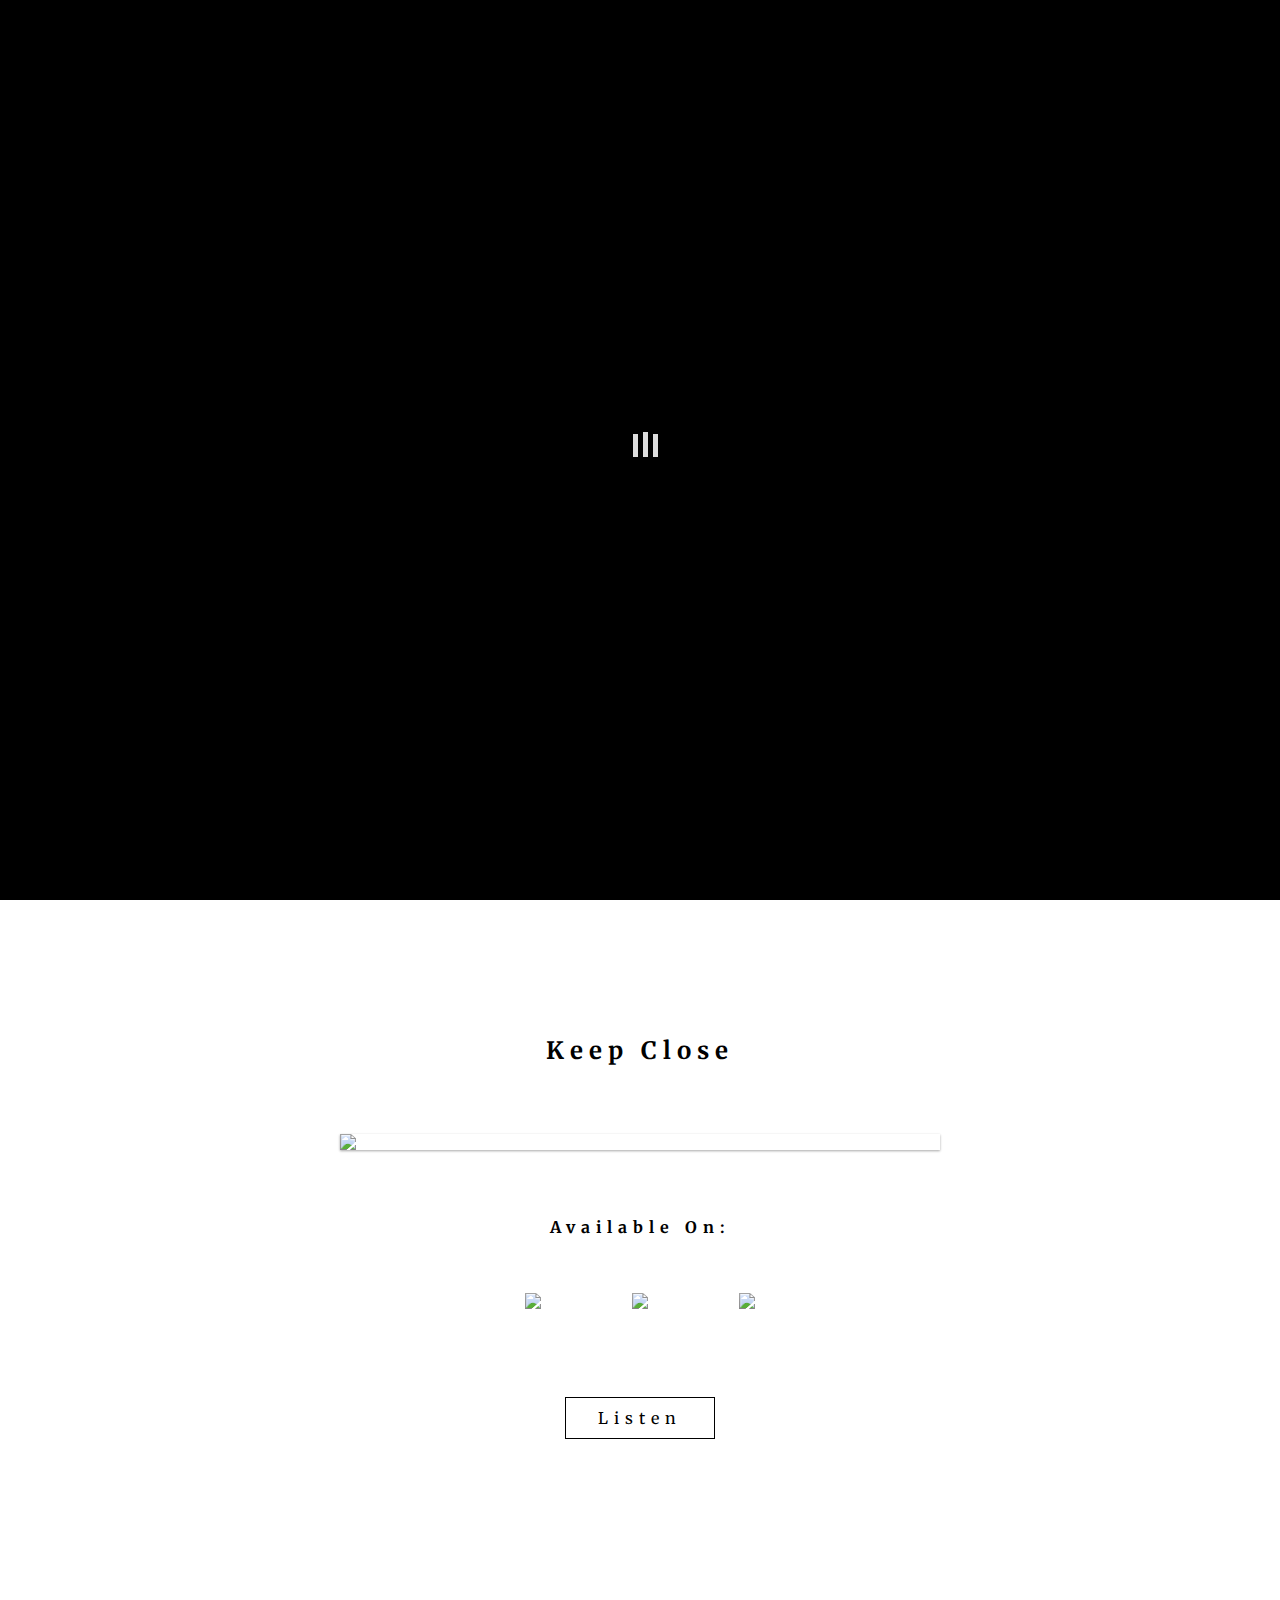
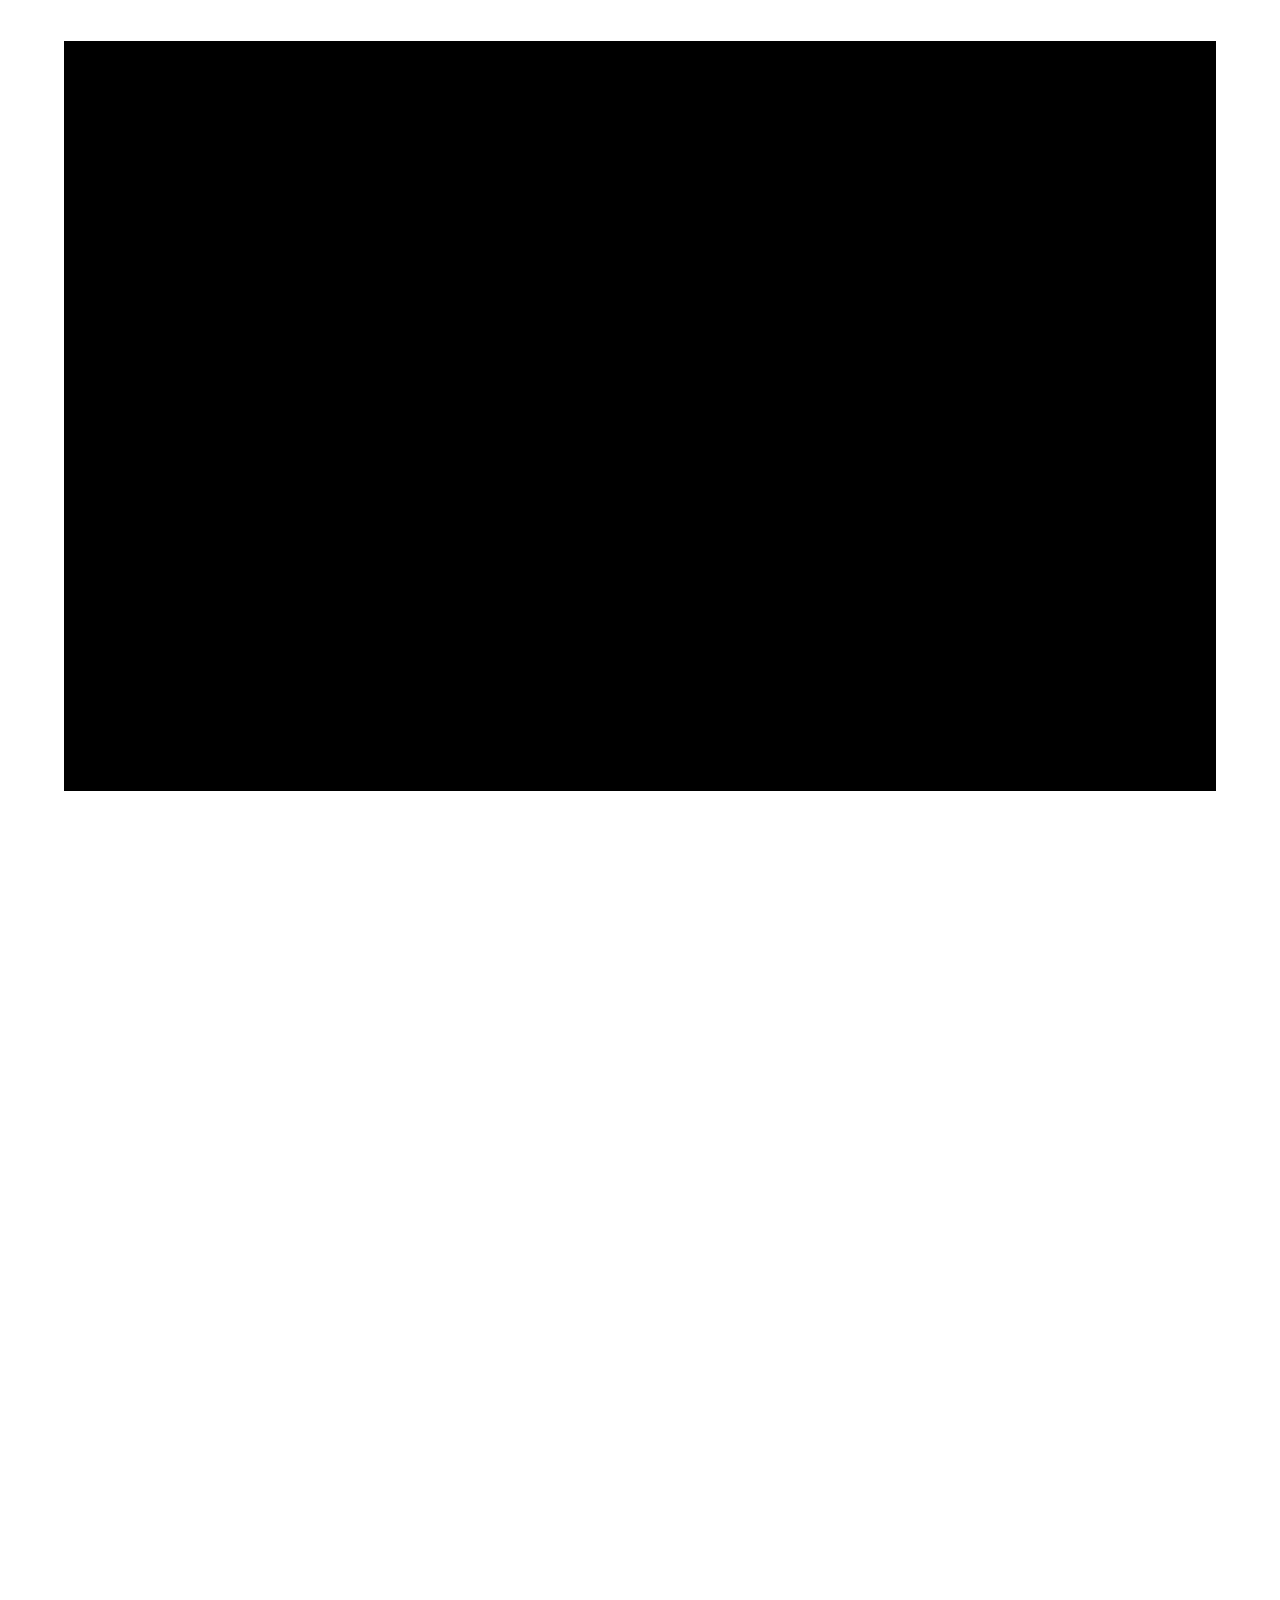
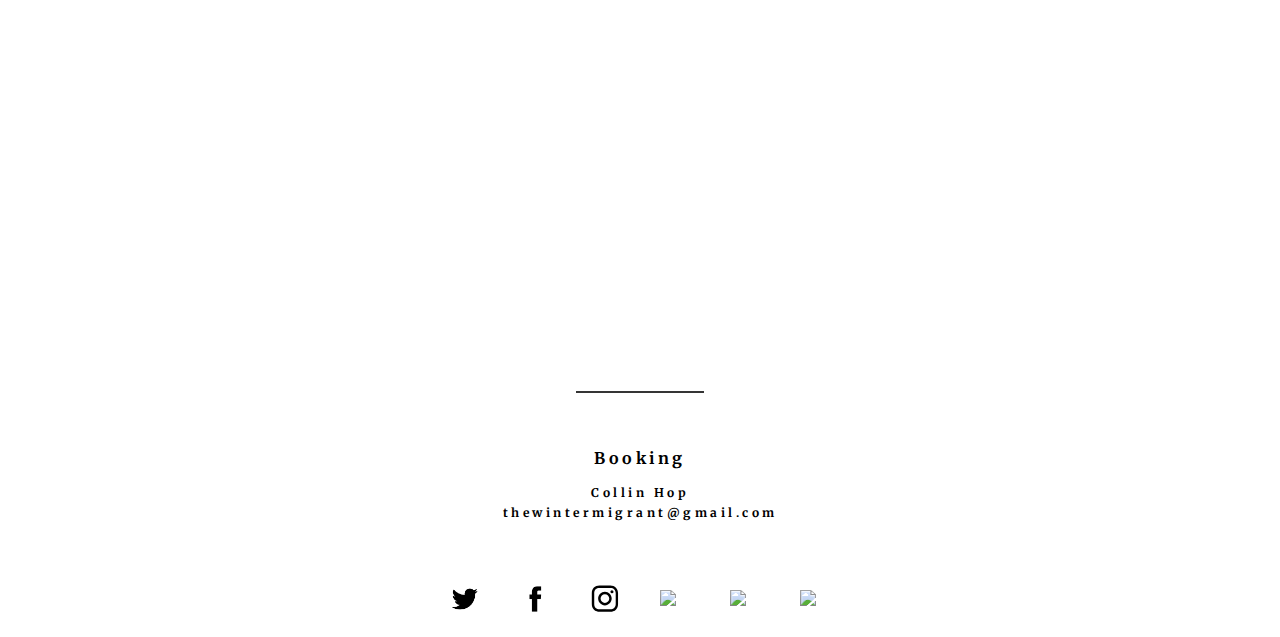
==== commit 14f50039: "fixes" ====
--- a/index.html
+++ b/index.html
@@ -29,11 +29,12 @@
         <ul id="nav-list" class="flex-container-large">
 
           <img id="menu-close" src="images/menu-close.svg">
-          <a class="nav-text-item" href="index.html"><li>Home</li></a>
-          <a class="nav-text-item" href="music.html"><li>Music</li></a>
+          <a href="index.html"><li>Home</li></a>
+          <a href="music.html"><li>Music</li></a>
           <img id="logo-lrg" src="images/logo.png">
-          <a class="nav-text-item" href="#"><li>Merch</li></a>
-          <a class="nav-text-item" id="contact-link" href="#"><li>Contact</li></a>
+          <a id="merch-tab"href="#"><li>Merch</li></a>
+          <div id="merch-dropdown"><a href="#">Visit our merch store</a></div>
+          <a id="contact-link" href="#"><li>Contact</li></a>
 
           <div id="icons" class="flex-container-mobile">
             <a href="https://twitter.com/winterwayfarer"><img src="images/twitter-grey.svg"></a>
@@ -43,11 +44,22 @@
             <a href="https://itunes.apple.com/us/album/keep-close/1298876488"><img src="images/itunes-grey.svg"></a>
           </div>
 
+
+
         </ul>
+
 
       </nav>
 
+
+
+
+
+
+
     </header>
+
+
 
 
     <div id="contact-form">
@@ -75,9 +87,9 @@
           <a href="music.html"><img id="album-art" src="images/album-art.jpg"></a>
           <h2>Available On:</h2>
           <div id="music-services" class="flex-container">
-            <img src="images/spotify-black.svg">
-            <img src="images/youtube-black.svg">
-            <img src="images/itunes-black.svg">
+            <a href="https://open.spotify.com/artist/4LEK3FCSRNV0FEbL75DTS0?si=UDN9lpc5R_a81tYgokT8MQ"><img src="images/spotify-black.svg"></a>
+            <a href="https://itunes.apple.com/us/album/keep-close/1298876488"><img src="images/itunes-black.svg"></a>
+            <a href="https://www.youtube.com/watch?v=Jow25j7k0qQ&list=PLpJIC0xUVIR7LVGY2_MlNLVDqnkObxEXy"><img src="images/youtube-black.svg"></a>
         </div>
         <a id="listen-button" href="music.html">Listen</a>
     </div>
@@ -97,7 +109,27 @@
 
 
     </main>
+
+    <div class="horizontal-divider"></div>
+
     <footer>
+
+      <div id="booking-info">
+        <h1>Booking</h1>
+        <h2>Collin Hop<br>thewintermigrant@gmail.com</h2>
+      </div>
+
+      <div id="footer-icons">
+        <a href="https://twitter.com/winterwayfarer"><img src="images/twitter-black.svg"></a>
+        <a href="https://www.facebook.com/winterwayfarer/"><img src="images/facebook-black.svg"></a>
+        <a href="https://www.instagram.com/winterwayfarermusic/"><img src="images/instagram-black.svg"></a>
+        <a href="https://open.spotify.com/artist/4LEK3FCSRNV0FEbL75DTS0?si=UDN9lpc5R_a81tYgokT8MQ"><img src="images/spotify-black.svg"></a>
+        <a href="https://itunes.apple.com/us/album/keep-close/1298876488"><img src="images/itunes-black.svg"></a>
+        <a href="https://www.youtube.com/channel/UCE8eshhTOrggfPdtUw9uqqQ"><img src="images/youtube-black.svg"></a>
+      </div>
+
+
+
 
     </footer>
 
--- a/css/style.css
+++ b/css/style.css
@@ -146,6 +146,7 @@
   color: #DADBDC;
   font-size: 1.3rem;
   letter-spacing: 8px;
+
 }
 
 #contact-form {
@@ -159,7 +160,7 @@
   -webkit-transform: translateX(-50%);
       -ms-transform: translateX(-50%);
           transform: translateX(-50%);
-  width:90%;
+  width: 90%;
   background-color: rgba(0,0,0,0.90);
 
   letter-spacing: 6px;
@@ -295,9 +296,9 @@
   height: auto;
 }
 
-#music-services img {
-  display: inline-block;
-  height: 4vh;
+#music-services a {
+
+  width: 30px;
   margin: 10%;
 
 }
@@ -339,6 +340,33 @@
 	height:100%;
 }
 
+.horizontal-divider {
+  margin: 0 auto;
+  width: 10%;
+  height: 1px;
+  border: .5px solid #353535;
+}
+
+footer {
+  display: block;
+  width: 100%;
+  height: auto;
+
+}
+
+#booking-info {
+  text-align: center;
+  letter-spacing: 3.5px;
+}
+
+#footer-icons {
+  display: flex;
+  width: 100%;
+  justify-content: center;
+  align-items: center;
+}
+
+
 #album-description {
   display: block;
   width: 100%;
@@ -360,12 +388,8 @@
   font-size: 1rem;
 }
 
-footer {
-  display: block;
-  width: 100%;
-  height: auto;
-  background-color: #3B3B3B;
-}
+
+
 
 
 
@@ -537,12 +561,7 @@
   color: black;
 }
 
-.horizontal-divider {
-  margin: 0 auto;
-  width:10%;
-  height: 1px;
-  border: .5px solid #353535;
-}
+
 
 #about {
   width: 100%;
@@ -574,6 +593,29 @@
 #video-wrapper {
   width: 100%;
   margin-top: 0;
+}
+
+#booking-info {
+  margin: 40px 0;
+}
+#booking-info h1 {
+  font-size: 1rem;
+  line-height: 50px;
+
+}
+
+#booking-info h2 {
+  font-size: .75rem;
+  line-height: 20px;
+}
+
+#footer-icons {
+  margin: 20px 0;
+}
+#footer-icons a {
+  width: 6.5%;
+  margin-left: 3%;
+  margin-right: 3%;
 }
 
 #music-content {
@@ -686,7 +728,9 @@
     transition: opacity 2s ease;
   }
 
-  #nav-list a {
+  #nav-list a
+
+   {
     display: inline-block;
     width: 80px;
     padding: 0 10px;
@@ -698,7 +742,7 @@
   }
 
   #nav-list a.slide {
-    margin: 0 4%;
+    margin: 0 40px;
     -webkit-transition: margin 1s ease-out;
     -o-transition: margin 1s ease-out;
     transition: margin 1s ease-out;
@@ -713,6 +757,27 @@
 
   #nav-list a:hover {
     color: lightgrey;
+  }
+
+  #merch-dropdown {
+    position: absolute;
+    display: none;
+    top: 81px;
+    left: 50%;
+    width: auto;
+    background-color: rgba(0, 0, 0, 0.75);
+    transform: translateX(30px);
+    padding: 10px 0;
+
+  }
+
+  #merch-dropdown.open {
+    display: block;
+  }
+  #merch-dropdown a {
+    width: 200px;
+    line-height: 20px;
+    letter-spacing: 5px;
   }
 
   #contact-form {
@@ -796,6 +861,26 @@
     height: auto;
     font-size: 1rem;
     line-height: 50px;
+  }
+
+  #booking-info {
+    margin: 40px 0;
+  }
+  #booking-info h1 {
+    font-size: 1rem;
+    line-height: 50px;
+
+  }
+
+  #booking-info h2 {
+    font-size: .75rem;
+    line-height: 20px;
+  }
+
+  #footer-icons a {
+    width: 30px;
+    margin: 20px;
+
   }
 
   #music-bg {
